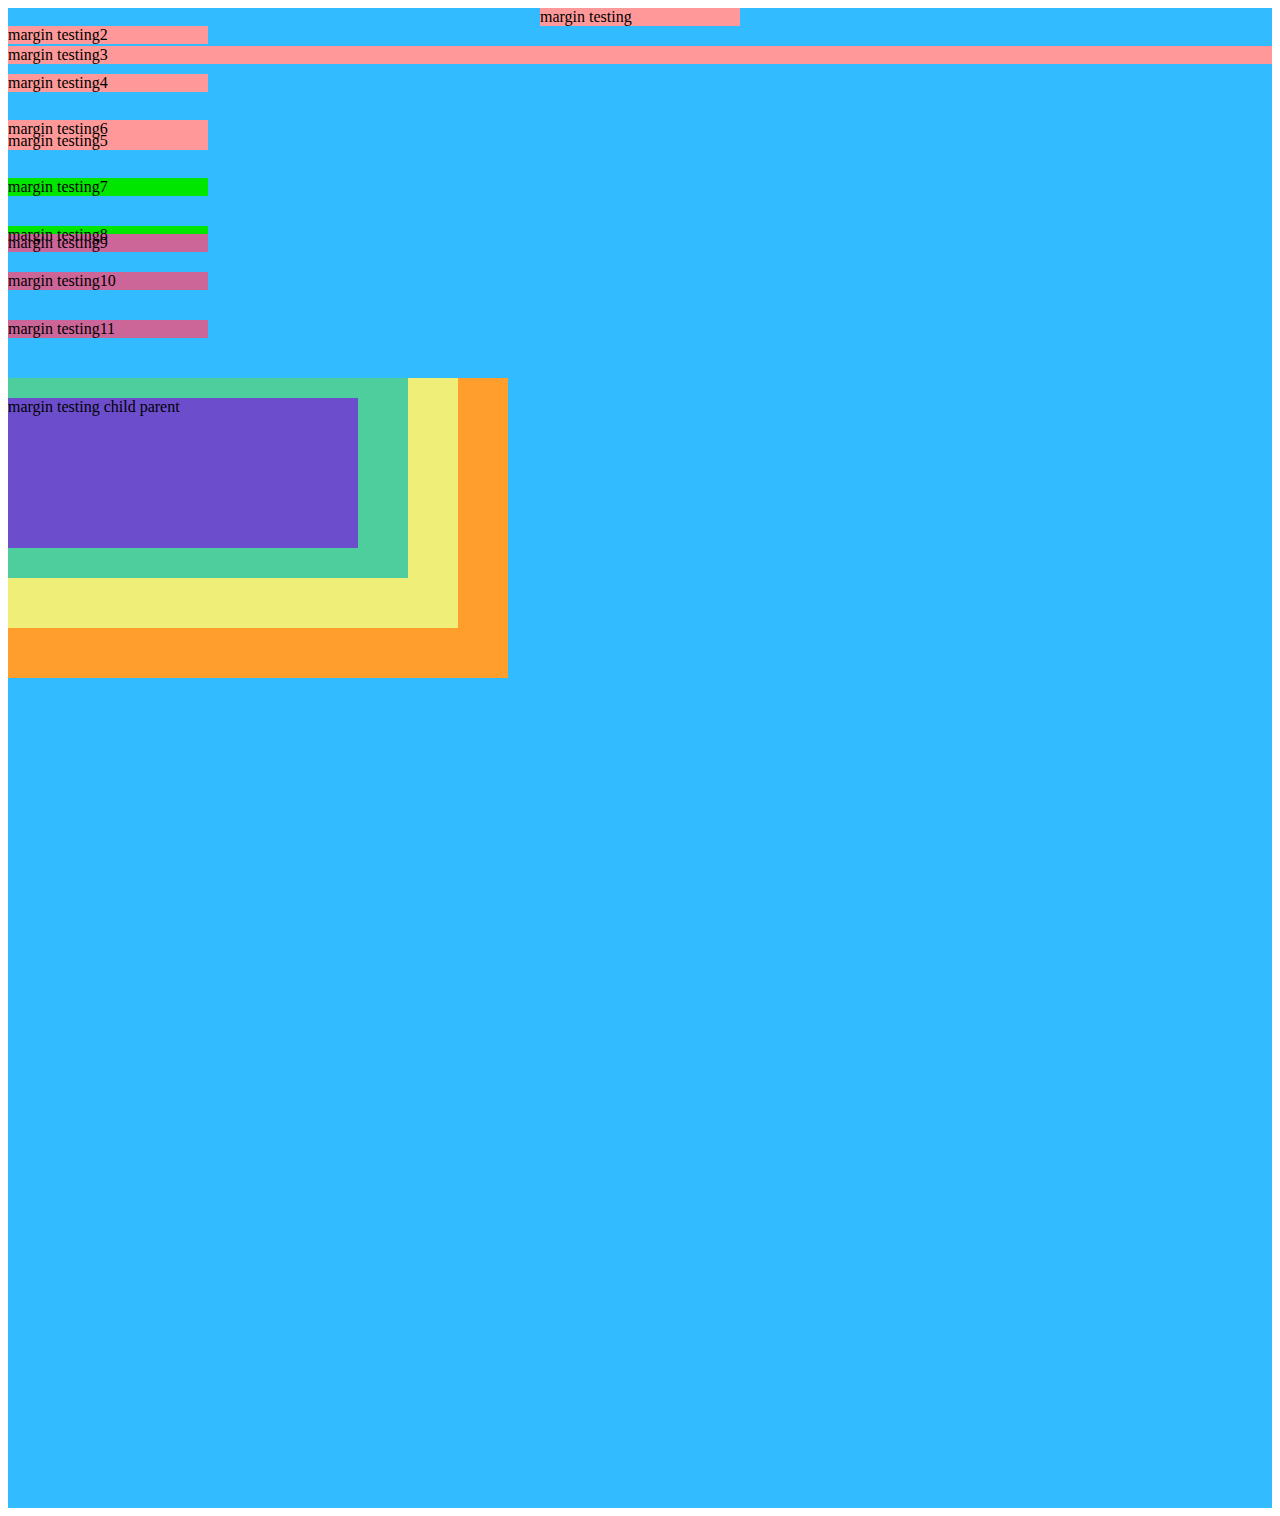
==== margin/index.html @ 95b6a1b0 "margin" ====
<!DOCTYPE html>
<html>

<head>
  <title>CSS exprience</title>
  <link rel="stylesheet" type="text/css" href="style.css">
</head>

<body>	
	<div class="top">
		<div class="margin1">
			margin testing
		</div>

		<div class="margin2">
			margin testing2
		</div>	

		<div class="margin3">
			margin testing3
		</div>	

		<div class="margin4">
			margin testing4
		</div>	

		<div class="margin5">
			margin testing5
		</div>

		<div class="margin6">
			margin testing6
		</div>

		<div class="margin7">
			margin testing7
		</div>

		<div class="margin8">
			margin testing8
		</div>		
					
		<div class="margin9">
			margin testing9
		</div>

		<div class="margin10">
			margin testing10
		</div>	

		<div class="margin11">
			margin testing11
		</div>								

		<div class="chunk1">
			<div class="chunk2">
				<div class="chunk3">
					<div class="chunk4">
						margin testing child parent					
					</div>
				</div>
			</div>
		</div>		

	</div>
</body>

</html>
---- margin/style.css ----
.top {
	height: 1500px;
	background-color: #33bbff;
}

.margin1 {
	width: 200px;
	margin: 0 auto;
	background-color: #ff9999;
}

/* 使用margin:0 auto;水平居中的方法在absolute定位下是不管用的 */
.margin2 {
	position: absolute;
	width: 200px;
	margin: 0 auto;
	background-color: #ff9999;	
}

/* 想实现水平居中，那么width必须设置，不然width默认成了body的宽度 
这里宽度设置成百分比也能实现水平居中的效果 */
.margin3 {
	/*position: absolute;*/
	/*width: 200px;*/
	margin: 0 auto;
	background-color: #ff9999;
	margin-top: 20px;
}


/* 由于margin collapse，下面两例中两个div之间的距离是40px，而不是70px（取两者
之间较大者）。
margin collapse只对margin-top和margin-bottom管用，对margin-left和margin-right
 无效*/
.margin4 {
	width: 200px;
	margin-top: 10px;
	margin-bottom: 40px;
	background-color: #ff9999;
}

.margin5 {
	width: 200px;
	margin-top: 30px;
	background-color: #ff9999;
}

/* 负的magrin简单的说就是往正常方向的反方向移动的距离 */
.margin6 {
	width: 200px;
	margin-top: -30px;
	background-color: #ff9999;
}

/* 下面两例中magrin7的margin-bottom是负数，那么它和下面div之间的距离就是
40-10=30px */
.margin7 {
	width: 200px;
	margin-top: 40px;
	margin-bottom: -10px;
	background-color: #00e600;
}

.margin8 {
	width: 200px;
	margin-top: 40px;
	margin-bottom: -10px;
	background-color: #00e600;
}

/* 当margin-top的值大于等于-10px小于等于0的时候，margin9的位置是一样的, 他们之间
的距离都是-10px，当小于-10px或者大于0的时候，位置会不一样，详见页面效果。总结起来，
当数值都为负数的时候，margin collapse向小的看齐 */
.margin9 {
	width: 200px;
	margin-top: -8px;
	background-color: #cc6699;
}

/* 下面两例说明了当margin相等的时候，还是会发生collapse，最终的margin就是这个
相等的值 */
.margin10 {
	width: 200px;
	margin-top: 20px;
	margin-bottom: 30px;
	background-color: #cc6699;	
}

.margin11 {
	width: 200px;
	margin-top: 30px;
	background-color: #cc6699;	
}


/* 在下面的i例子中，chunk1和chunk3的margin-top分别是10px和20px，那么就向20px看齐。
同时注意，在不设置位置信息的情况下，nesting的block elements是像下面三个例子中这样子
排列的。 */
.chunk1 {
	height: 300px;
	width: 500px;
	background-color: #ff9e2c;
	margin-top: 10px;
}

.chunk2 {
	height: 250px;
	width: 450px;
	background-color: #eeee78;
}

.chunk3 {
	height: 200px;
	width: 400px;
	background-color: #4ecd9d;
	margin-top: 20px;
}

/* 现在设置一个relative的div，它的top是20px，然而这个top值并不影响其参与margin 
collapse，如果将其设置为大于20px的值，那么整体的div都会向下移动，详见页面 */
.chunk4 {
	position: relative;
	top: 20px;
	height: 150px;
	width: 350px;
	background-color: #6c4ecd;
	/*margin-top: 20px;*/
	margin-top: 40px;
}
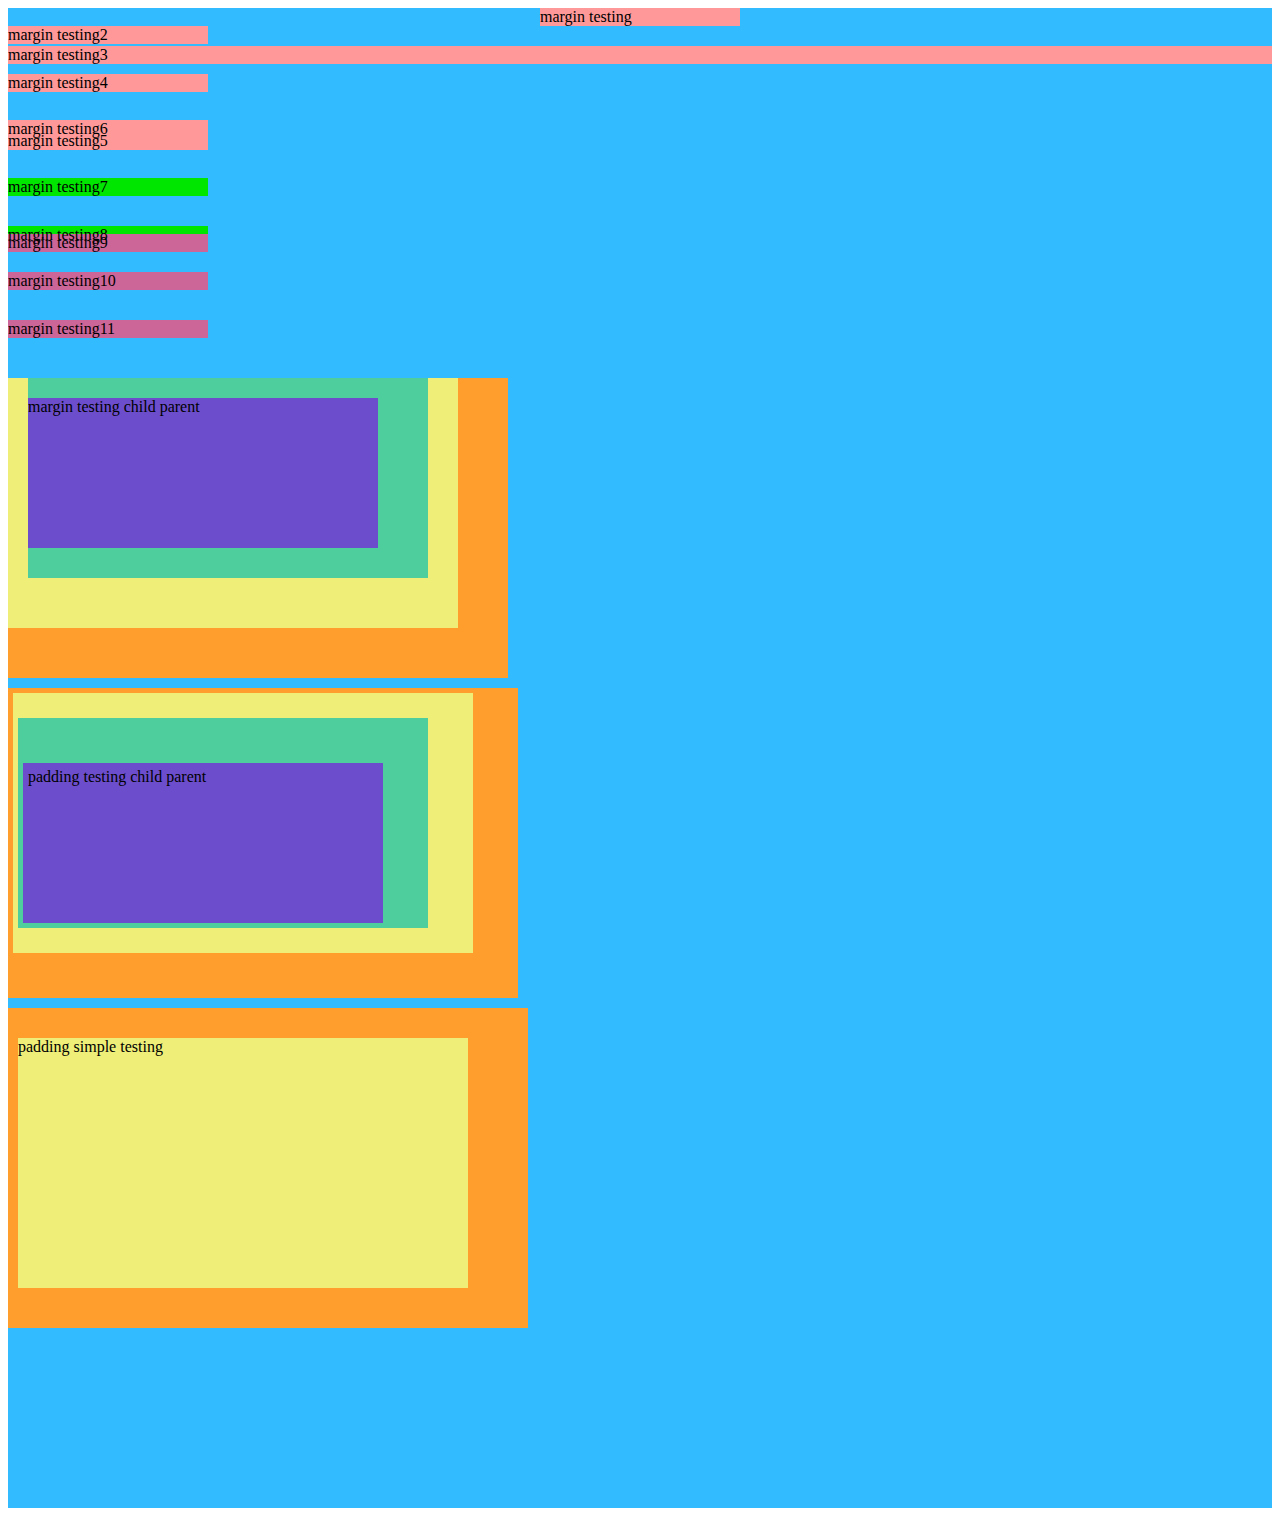
==== commit 9abfaed5: "margin" ====
--- a/margin/index.html
+++ b/margin/index.html
@@ -60,7 +60,23 @@
 					</div>
 				</div>
 			</div>
-		</div>		
+		</div>
+
+		<div class="chunk11">
+			<div class="chunk22">
+				<div class="chunk33">
+					<div class="chunk44">
+						padding testing child parent					
+					</div>
+				</div>
+			</div>
+		</div>
+
+		<div class="chunk5">
+			<div class="chunk6">
+				padding simple testing
+			</div>
+		</div>
 
 	</div>
 </body>
--- a/margin/style.css
+++ b/margin/style.css
@@ -93,9 +93,10 @@
 }
 
 
-/* 在下面的i例子中，chunk1和chunk3的margin-top分别是10px和20px，那么就向20px看齐。
+/* 在下面的例子中，chunk1和chunk3的margin-top分别是10px和20px，那么就向20px看齐。
 同时注意，在不设置位置信息的情况下，nesting的block elements是像下面三个例子中这样子
-排列的。 */
+排列的。
+注意，当chunk3设置margin-left的时候，是相对于上一层父级的 */
 .chunk1 {
 	height: 300px;
 	width: 500px;
@@ -114,6 +115,7 @@
 	width: 400px;
 	background-color: #4ecd9d;
 	margin-top: 20px;
+	margin-left: 20px;
 }
 
 /* 现在设置一个relative的div，它的top是20px，然而这个top值并不影响其参与margin 
@@ -130,24 +132,73 @@
 
 
 
-
-
-
-
-
-
-
-
-
-
-
-
-
-
-
-
-
-
-
-
-
+/* 注意，下面的例子中，每层的div都给了Padding，那么chunk44里面的margin-top就是
+相对于上层级的父级，而不产生margin collapse */
+.chunk11 {
+	height: 300px;
+	width: 500px;
+	background-color: #ff9e2c;
+	margin-top: 10px;
+	padding: 5px;
+}
+
+.chunk22 {
+	height: 250px;
+	width: 450px;
+	background-color: #eeee78;
+	padding: 5px;
+}
+
+.chunk33 {
+	height: 200px;
+	width: 400px;
+	background-color: #4ecd9d;
+	margin-top: 20px;
+	padding: 5px;
+}
+
+.chunk44 {
+/*	position: relative;
+	top: 20px;*/
+	height: 150px;
+	width: 350px;
+	background-color: #6c4ecd;
+	margin-top: 40px;
+	padding: 5px;
+}
+
+
+/* 在这个简化的例子中可以看出，当父级的div设置了padding，那么子级的margin-top就是
+相对于父级的 */
+.chunk5 {
+	height: 300px;
+	width: 500px;
+	background-color: #ff9e2c;
+	margin-top: 10px;
+	padding: 10px;
+}
+
+.chunk6 {
+	height: 250px;
+	width: 450px;
+	background-color: #eeee78;
+	margin-top: 20px;
+	/*padding: 10px;*/
+}
+
+
+
+
+
+
+
+
+
+
+
+
+
+
+
+
+
